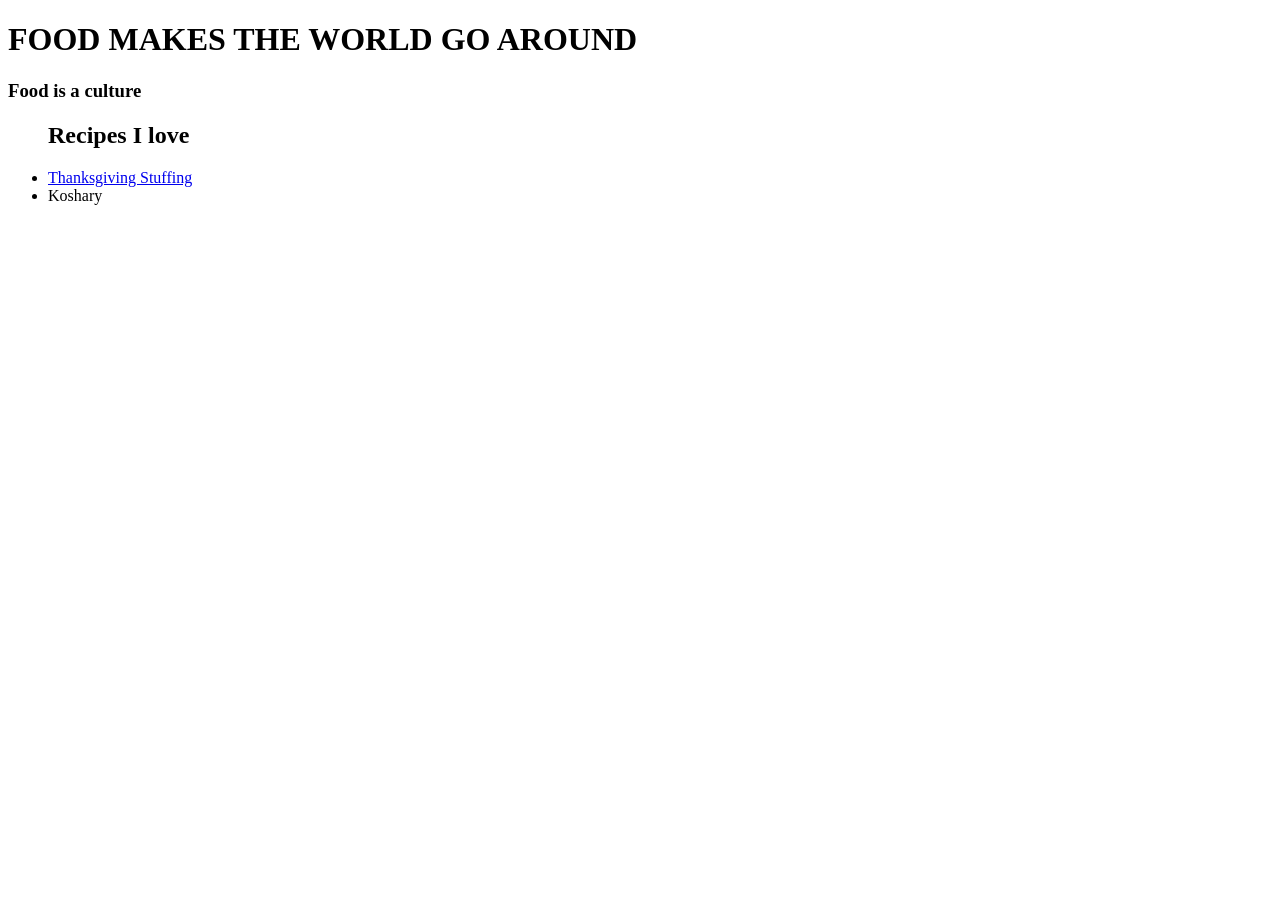
==== index.html @ 91a53b87 "Link for stuffing added to homepage index.html" ====
<!DOCTYPE html>
<html lang="en">
    </html>
<head>
    <meta charset="UTF-8">
    <Title>Homepage</title>
    </head>
    </html> 
<html>
<body>
<h1>FOOD MAKES THE WORLD GO AROUND</h1>
<H3>Food is a culture</H3>

<ul><h2>Recipes I love</h2>
    <li>
        <a href="recipes/Thanksgiving_Stuffing.html">Thanksgiving Stuffing</a>
        </li>
    <li>Koshary</li>    

</ul>




</body>  

</html>
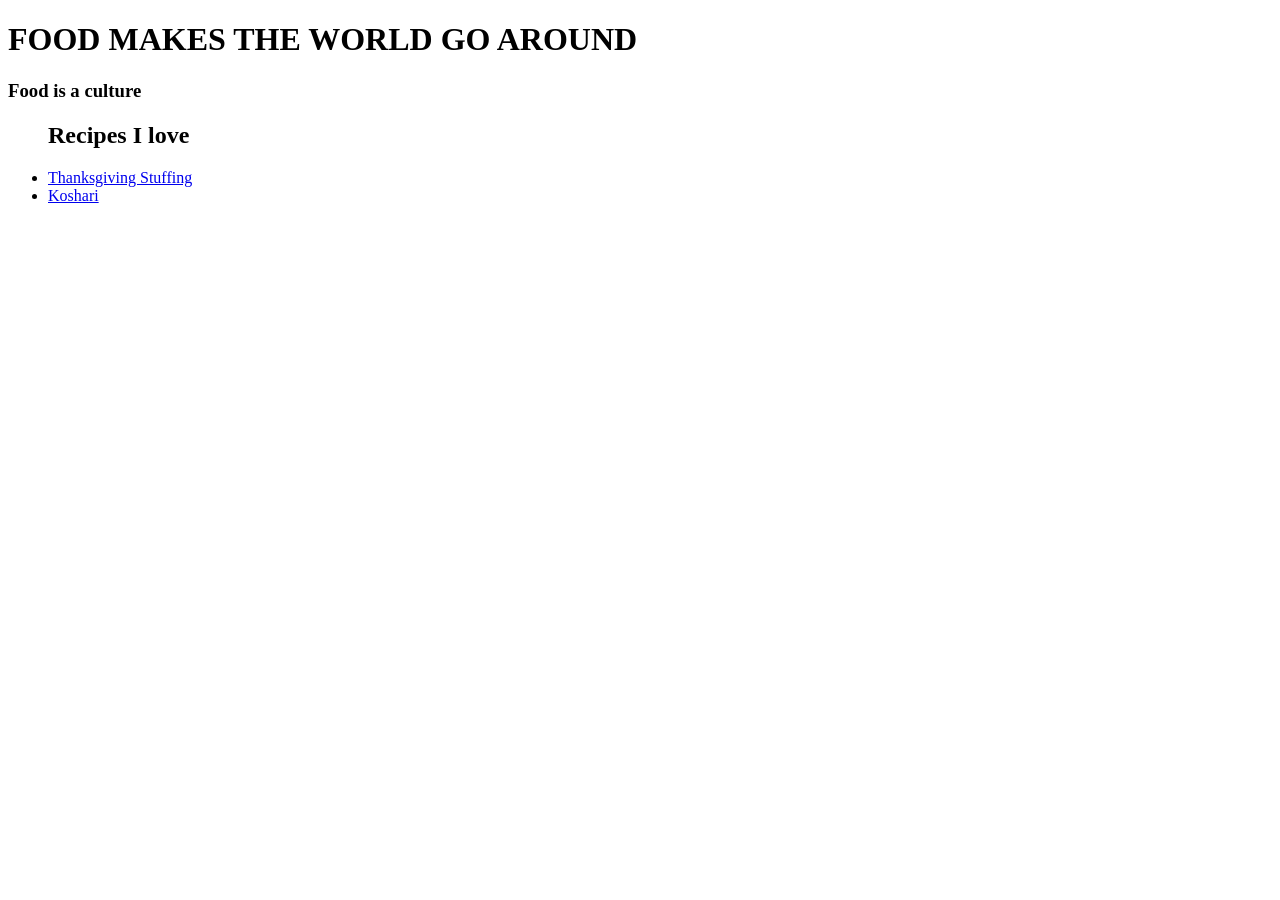
==== commit 786240b0: "Adjustments made to format Added link to Koshari. Added a home snippet for indexhtml     to use when" ====
--- a/index.html
+++ b/index.html
@@ -15,7 +15,9 @@
     <li>
         <a href="recipes/Thanksgiving_Stuffing.html">Thanksgiving Stuffing</a>
         </li>
-    <li>Koshary</li>    
+    <li>
+        <a href="recipes/Koshari.html">Koshari</a>
+    </li>    
 
 </ul>
 
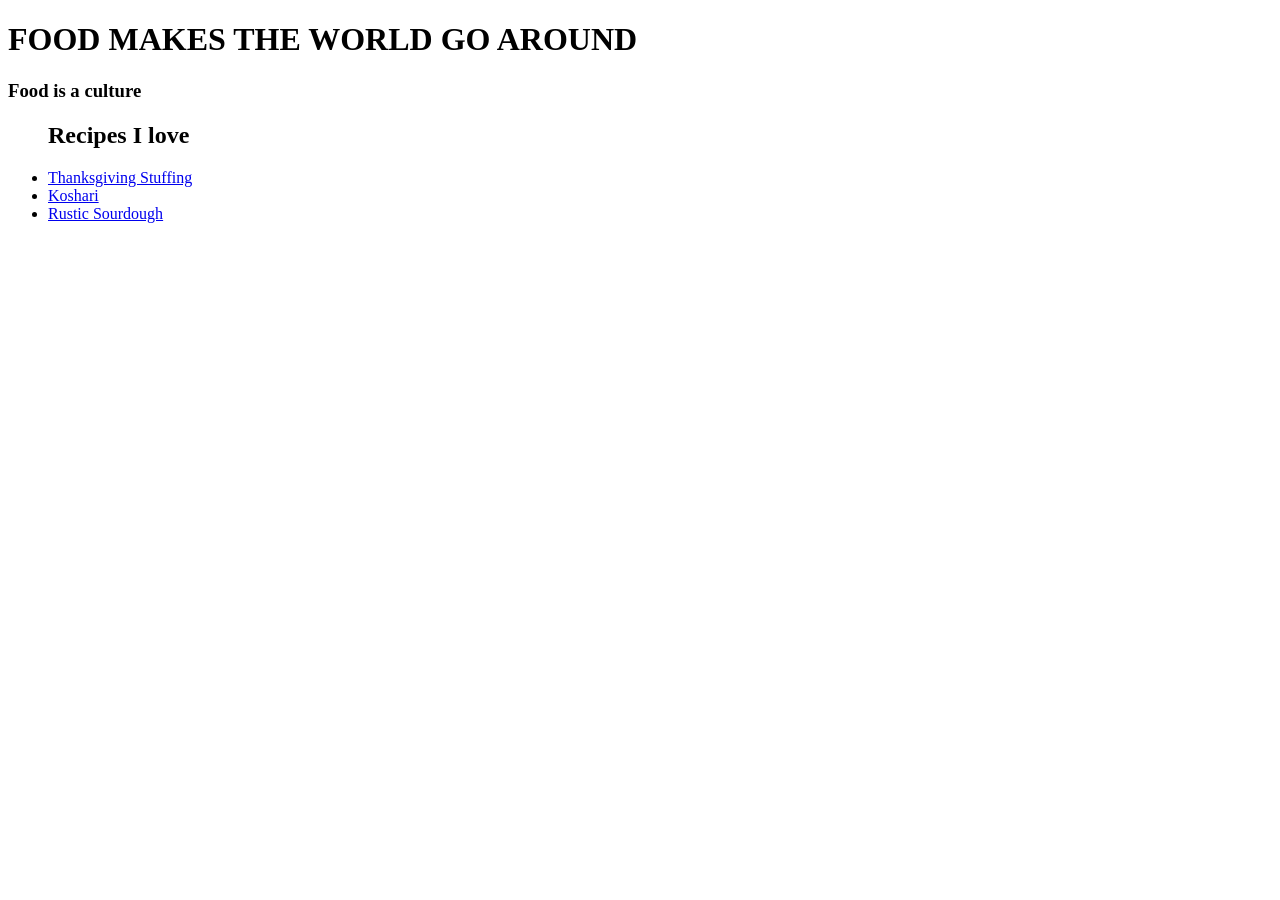
==== commit 853c7b58: "Added link for sourdough recpie page" ====
--- a/index.html
+++ b/index.html
@@ -17,7 +17,10 @@
         </li>
     <li>
         <a href="recipes/Koshari.html">Koshari</a>
-    </li>    
+    </li>   
+    <li>
+        <a href="recipes/sourdough.html">Rustic Sourdough</a>
+    </li> 
 
 </ul>
 
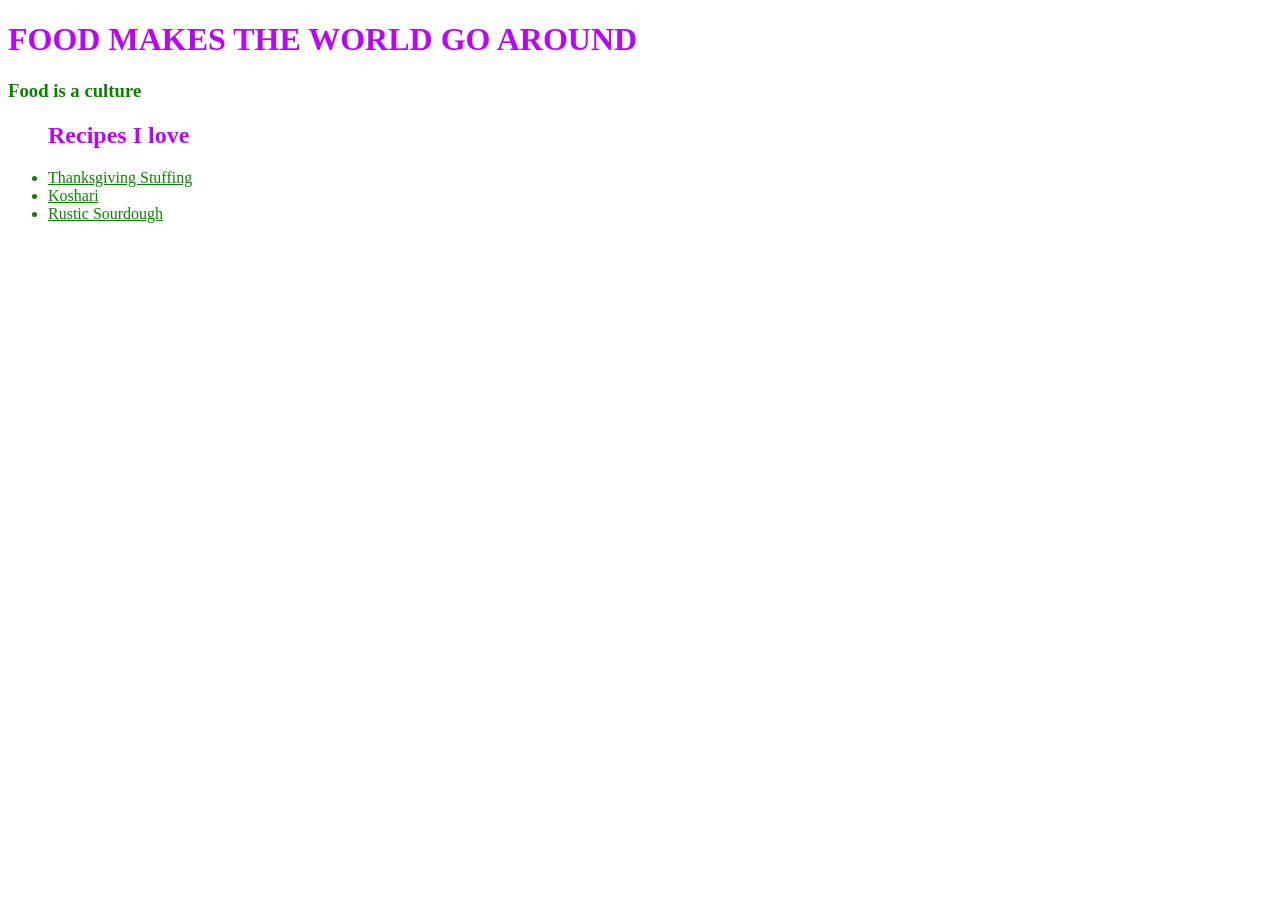
==== commit f17c2c50: "all projects updated with style.css" ====
--- a/index.html
+++ b/index.html
@@ -2,16 +2,18 @@
 <html lang="en">
     </html>
 <head>
-    <meta charset="UTF-8">
+    <meta charset="UTF-8"> 
     <Title>Homepage</title>
-    </head>
+    <link rel="stylesheet" href="style.css">
+   
+</head>
     </html> 
 <html>
 <body>
-<h1>FOOD MAKES THE WORLD GO AROUND</h1>
+<h1><div>FOOD MAKES THE WORLD GO AROUND</div></h1>
 <H3>Food is a culture</H3>
 
-<ul><h2>Recipes I love</h2>
+<ul><h2><div>Recipes I love</div></h2>
     <li>
         <a href="recipes/Thanksgiving_Stuffing.html">Thanksgiving Stuffing</a>
         </li>
--- a/style.css
+++ b/style.css
@@ -0,0 +1,6 @@
+div {
+  color: rgb(184, 6, 249);
+}
+* {
+  color: rgb(13, 128, 0);
+}
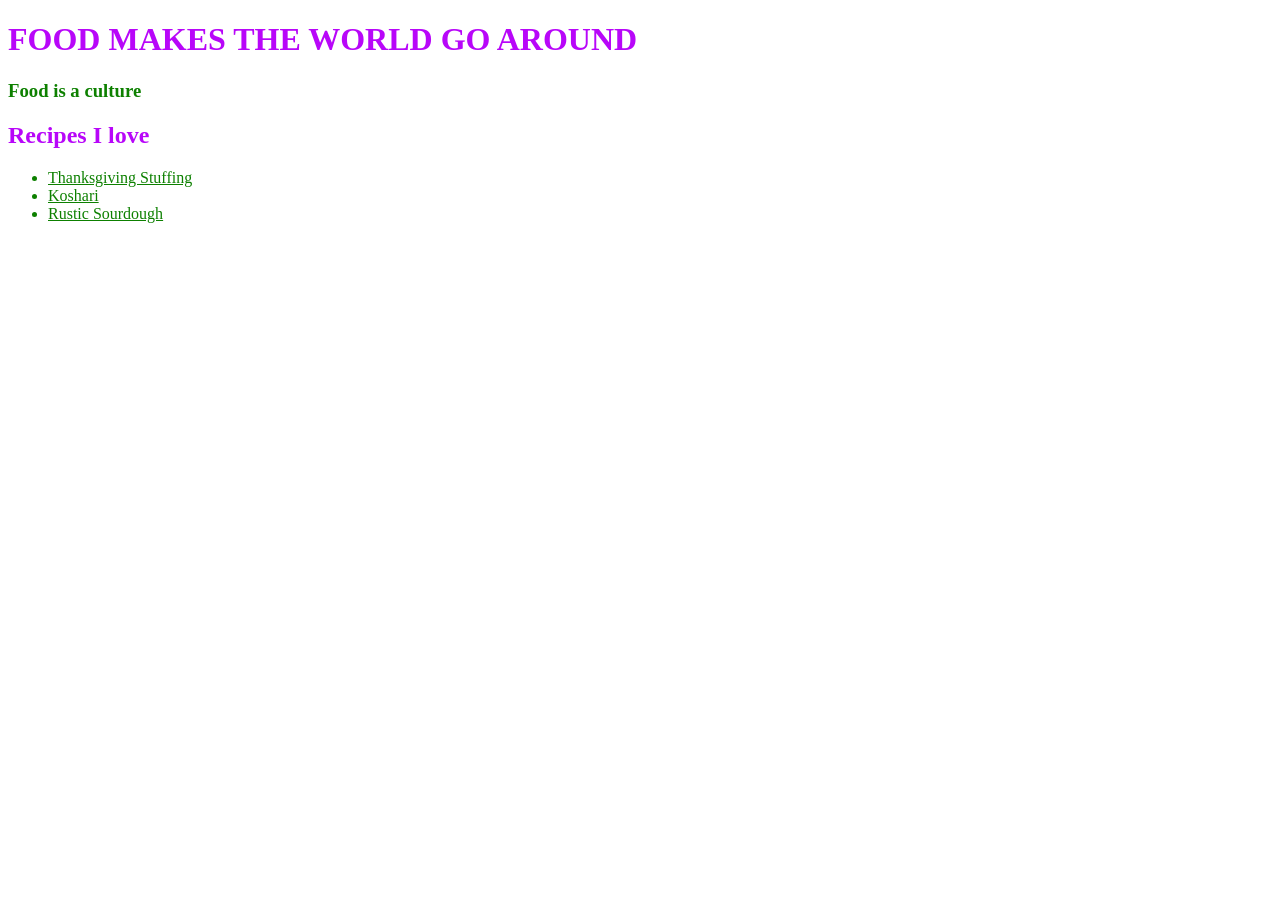
==== commit a353a1fc: "Correct spelling errors and added css style link" ====
--- a/index.html
+++ b/index.html
@@ -13,7 +13,9 @@
 <h1><div>FOOD MAKES THE WORLD GO AROUND</div></h1>
 <H3>Food is a culture</H3>
 
-<ul><h2><div>Recipes I love</div></h2>
+<h2><div>Recipes I love</div></h2>
+    
+<ul>
     <li>
         <a href="recipes/Thanksgiving_Stuffing.html">Thanksgiving Stuffing</a>
         </li>
